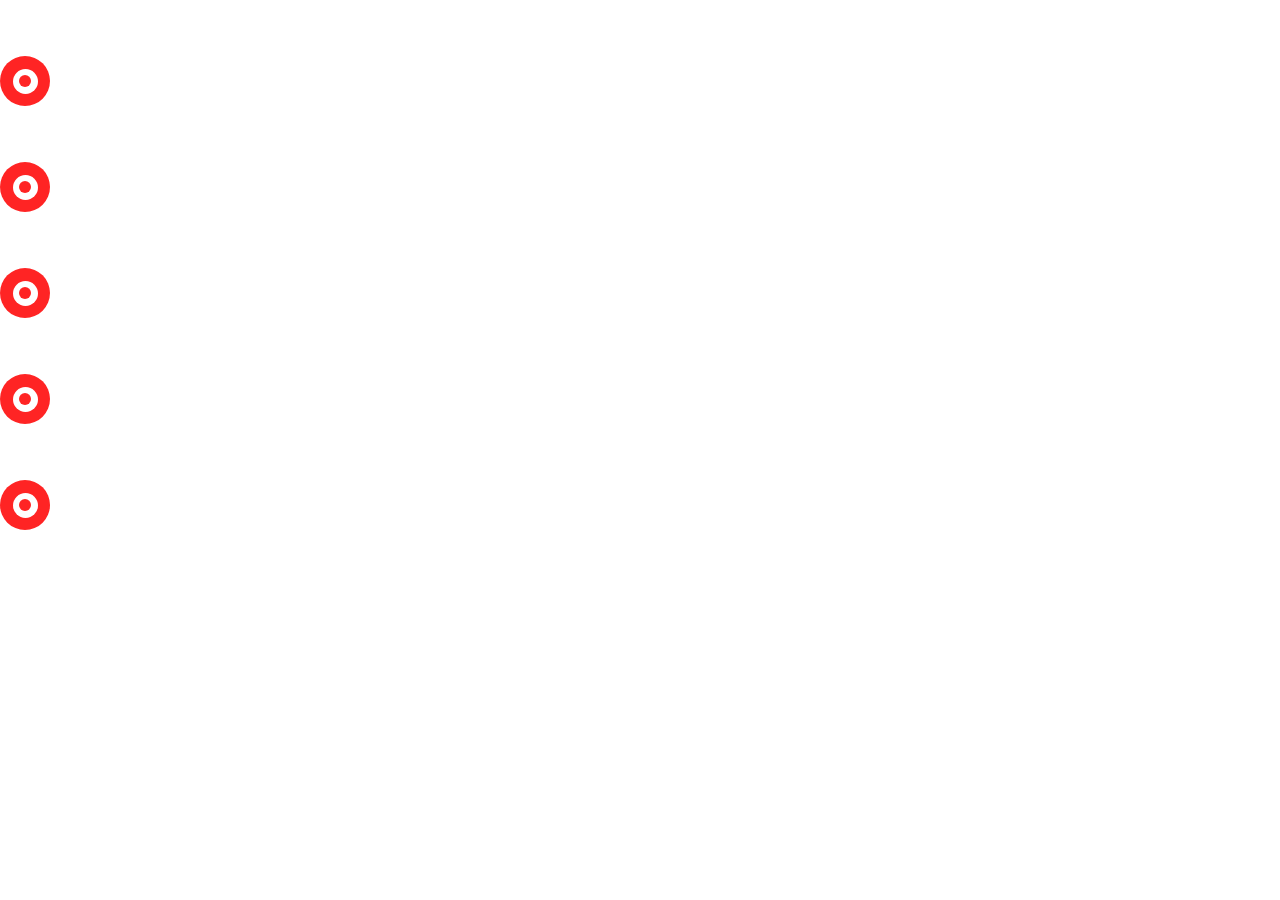
==== Pages/inferno.html @ ed8d5a4e "Las dianas se mueven y desaparecen si clickeas" ====
<!DOCTYPE html>
<html lang="en">
    <head>
        <meta charset="UTF-8">
        <meta name="viewport" content="width=device-width, initial-scale=1.0">
        <link rel="stylesheet" href="../CSS/style.css">
        <title>Inferno</title>
    </head>
    <body class="inferno">
        <div class="container" id="target">
            <div class="containerDiana">
                <div id="diana" class="diana">
                    <div class="pDiana">
                        <div class="dianaP"> </div>
                    </div>
                </div>
                <div id="diana1" class="diana">
                    <div class="pDiana">
                        <div class="dianaP"> </div>
                    </div>
                </div>
                <div id="diana2" class="diana">
                    <div class="pDiana">
                        <div class="dianaP"> </div>
                    </div>
                </div>
                <div id="diana3" class="diana">
                    <div class="pDiana">
                        <div class="dianaP"> </div>
                    </div>
                </div>
                <div id="diana4" class="diana">
                    <div class="pDiana">
                        <div class="dianaP"> </div>
                    </div>
                </div>
            </div>
            <div class="containerTerrorist">
                <div id="terrorist" class="terrorist hidden">
                    <img src="../img/terrorista.png" alt="terrorista">
                </div>
                <div id="terrorist1" class="terrorist hidden">
                    <img src="../img/terrorista.png" alt="terrorista">
                </div>
                <div id="terrorist2" class="terrorist hidden">
                    <img src="../img/terrorista.png" alt="terrorista">
                </div>
            </div>
            <div class="containerTeemo">
                <div id="teemo" class="teemo hidden">
                    <img src="../img/teemo.gif" alt="Teemo">
                </div>

            </div>
        </div>

        <script src="../JS/inferno.js"></script>
    </body>
</html>
---- CSS/style.css ----
*{
    margin: 0;
    padding: 0;
    box-sizing: 0;
}
.b-container{
    background-color: rgb(146, 110, 57);
}
.b-container main h2{
    font-family: 'Counter-Strike', sans-serif;
    text-align: center;
}
.b-container main div {
    display: flex;
    justify-content: center;
    font-family: 'Counter-Strike', sans-serif;
}
.b-container main div h1{
    padding-top:  4rem;
    font-size: 50px;
}
.b-container main div h3{
    padding-top: 2rem;
    font-size: 30px;
}
.b-container main div a img{
 width: 200px;
 padding: 3rem;
}
.rulesList ol li{
    padding: 5px;
    margin: 3.5px;
    font-size: 17px;
}
.inferno {
    background-image: url('../img/inferno1.jpg');
    background-size: cover;
    background-repeat: no-repeat;
    z-index: -1;
}
.mirage{
    background-image: url('../img/mirage1.jpg');
    background-size: cover;
    background-repeat: no-repeat;
    z-index: -1;
}
.nuke{
    background-image: url('../img/nuke1.jpg');
    background-size: cover;
    background-repeat: no-repeat;
    z-index: -1;
}
.diana{
    width: 50px;
    height: 50px;
    background-color: #ff0000db;
    border-radius: 50px;
    margin: 3.5rem 0 0 0;
    position: relative;
    animation: moveAnimation 1.95s linear infinite alternate;
}
.pDiana{
    width: 25px;
    height: 25px;
    background-color: #ffffff;
    margin: 12.5px;
    border-radius: 50px;
    display: flex;
    align-items: center;
    justify-content: center;
}
.dianaP{
    width: 12.5px;
    height: 12.5px;
    background-color: #ff0000db;
    border-radius: 50px;

}
@keyframes moveAnimation{
    0% {
        transform: translateX(0); 
      }
    100% {
        transform: translateX(1200px); 
    }
}
.terrorist{
    padding: 0 0 0 10rem;
}

.terrorist img{
    width: 200px;
}
.container{
    display: flex;
}
.containerDiana{
    display: flex;
    flex-direction: column;
    justify-content: space-evenly;
}
.containerTerrorist{
    display: flex;
    flex-direction: row;
    align-items: flex-end;
}
.teemo img{
    width: 150px;
}
.hidden{
    display: none;
}
.down{
    transform: rotate(90deg); 
    opacity: 0;
    transition: transform 2s ease, opacity 0.5s ease;
}
.pointer{
    cursor: pointer;
}
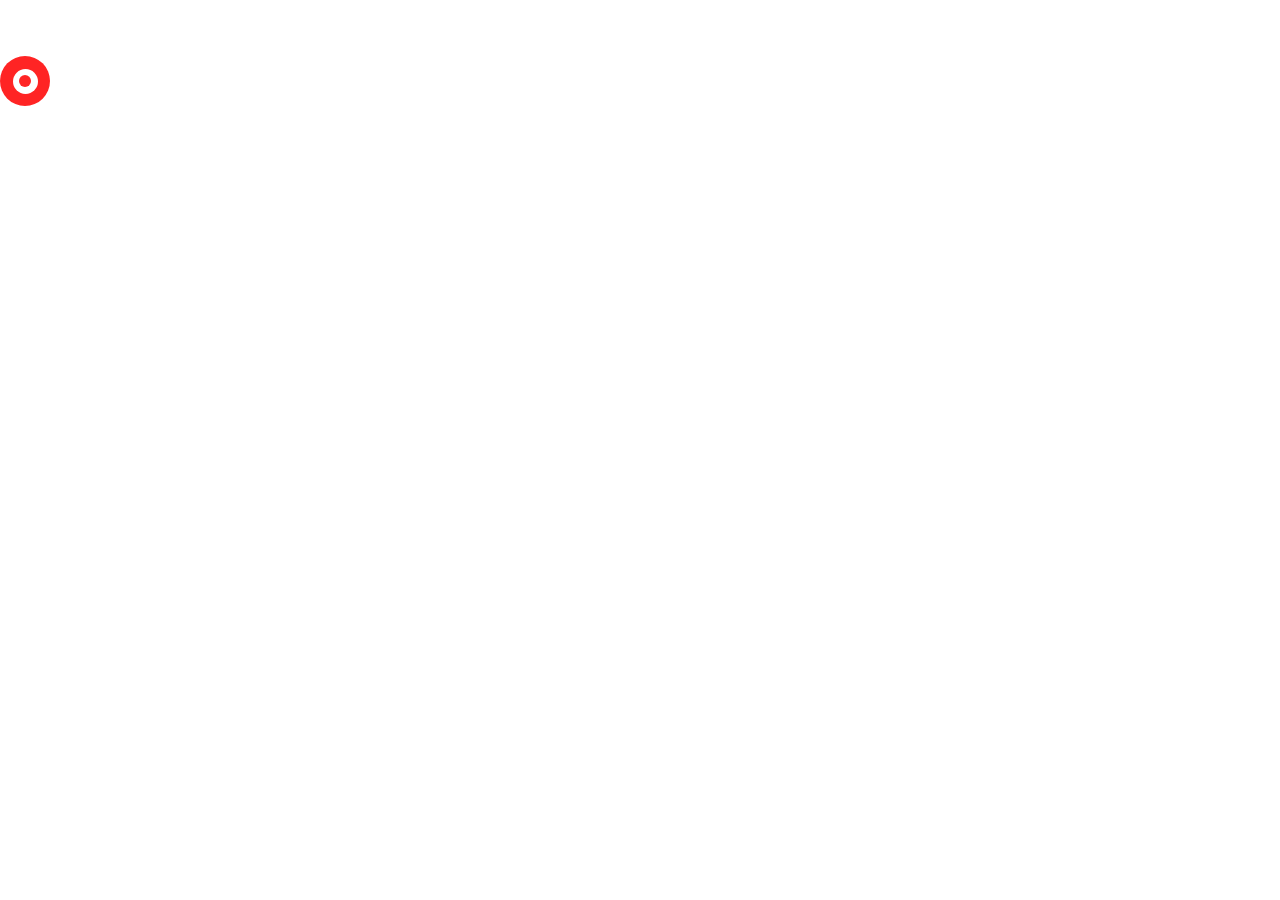
==== commit 04024bbc: "Mejorando la lógica" ====
--- a/Pages/inferno.html
+++ b/Pages/inferno.html
@@ -9,27 +9,27 @@
     <body class="inferno">
         <div class="container" id="target">
             <div class="containerDiana">
-                <div id="diana" class="diana">
+                <div id="diana" class="diana hidden">
                     <div class="pDiana">
                         <div class="dianaP"> </div>
                     </div>
                 </div>
-                <div id="diana1" class="diana">
+                <div id="diana1" class="diana hidden">
                     <div class="pDiana">
                         <div class="dianaP"> </div>
                     </div>
                 </div>
-                <div id="diana2" class="diana">
+                <div id="diana2" class="diana hidden">
                     <div class="pDiana">
                         <div class="dianaP"> </div>
                     </div>
                 </div>
-                <div id="diana3" class="diana">
+                <div id="diana3" class="diana hidden">
                     <div class="pDiana">
                         <div class="dianaP"> </div>
                     </div>
                 </div>
-                <div id="diana4" class="diana">
+                <div id="diana4" class="diana hidden">
                     <div class="pDiana">
                         <div class="dianaP"> </div>
                     </div>
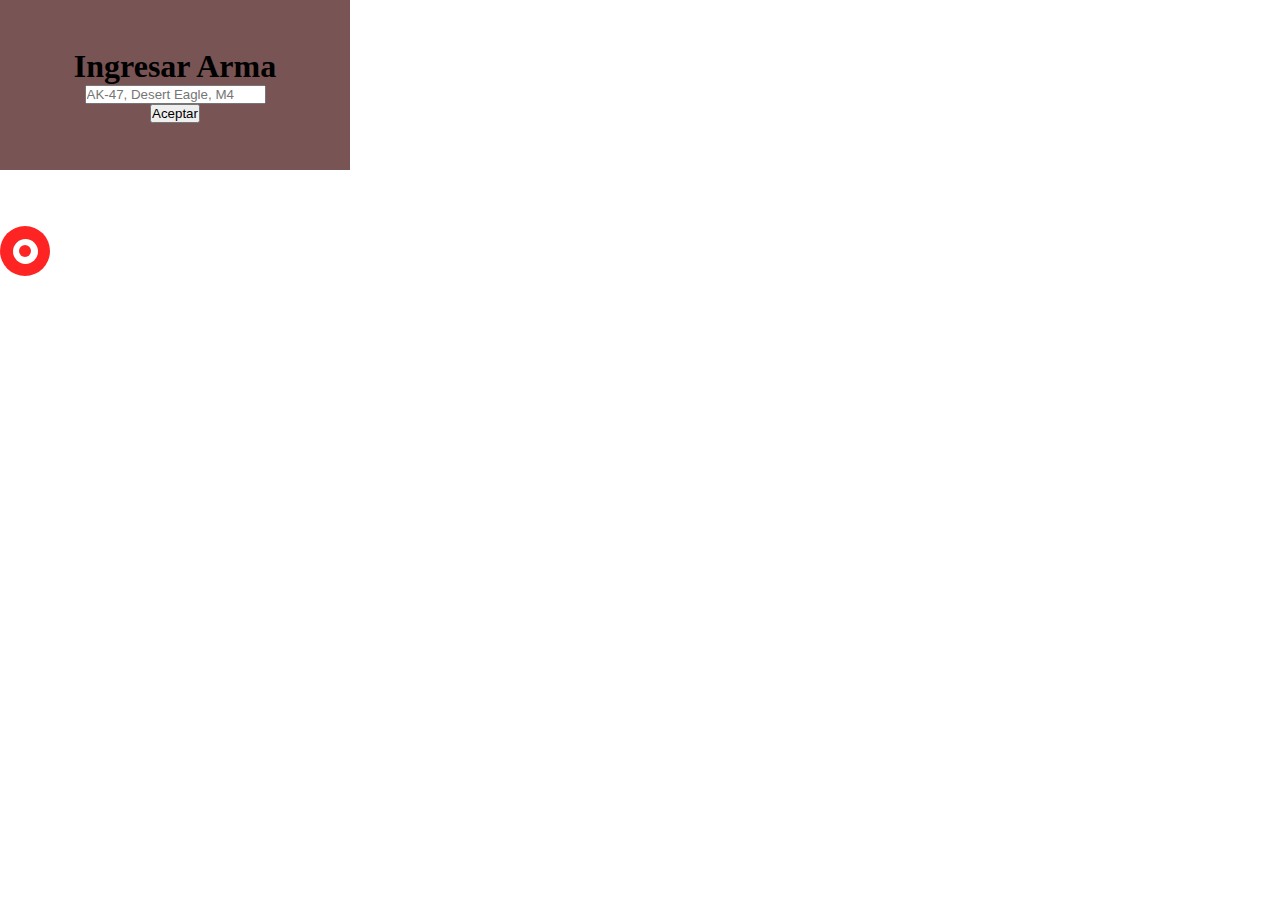
==== commit 4d605990: "Agregando prompt con DomContentLoad" ====
--- a/Pages/inferno.html
+++ b/Pages/inferno.html
@@ -7,6 +7,13 @@
         <title>Inferno</title>
     </head>
     <body class="inferno">
+        <div>
+            <div class="inptArma">
+                <h1>Ingresar Arma</h1>
+                <input type="text" id="weaponInput" placeholder="AK-47, Desert Eagle, M4">
+                <button id="acceptButton">Aceptar</button>
+            </div>
+        </div>
         <div class="container" id="target">
             <div class="containerDiana">
                 <div id="diana" class="diana hidden">
--- a/CSS/style.css
+++ b/CSS/style.css
@@ -50,13 +50,16 @@
     background-repeat: no-repeat;
     z-index: -1;
 }
+.container {
+    position: relative; /* Importante para que z-index funcione */
+    text-align: center; /* Centrar contenido horizontalmente */
+}
 .diana{
     width: 50px;
     height: 50px;
     background-color: #ff0000db;
     border-radius: 50px;
     margin: 3.5rem 0 0 0;
-    position: relative;
     animation: moveAnimation 1.95s linear infinite alternate;
 }
 .pDiana{
@@ -68,13 +71,14 @@
     display: flex;
     align-items: center;
     justify-content: center;
+
 }
 .dianaP{
     width: 12.5px;
     height: 12.5px;
     background-color: #ff0000db;
     border-radius: 50px;
-
+    z-index: 0;
 }
 @keyframes moveAnimation{
     0% {
@@ -91,18 +95,17 @@
 .terrorist img{
     width: 200px;
 }
-.container{
-    display: flex;
-}
 .containerDiana{
     display: flex;
     flex-direction: column;
     justify-content: space-evenly;
+    z-index: 1;
 }
 .containerTerrorist{
     display: flex;
     flex-direction: row;
     align-items: flex-end;
+    z-index: 1;
 }
 .teemo img{
     width: 150px;
@@ -117,4 +120,15 @@
 }
 .pointer{
     cursor: pointer;
-}+}
+.inptArma{
+    background-color: rgb(120, 84, 84);
+    width: 350px;
+    height: 170px;
+    display: flex;
+    flex-direction: column;
+    justify-content: center;
+    align-items: center;
+    z-index: 999;
+    position: relative;
+}
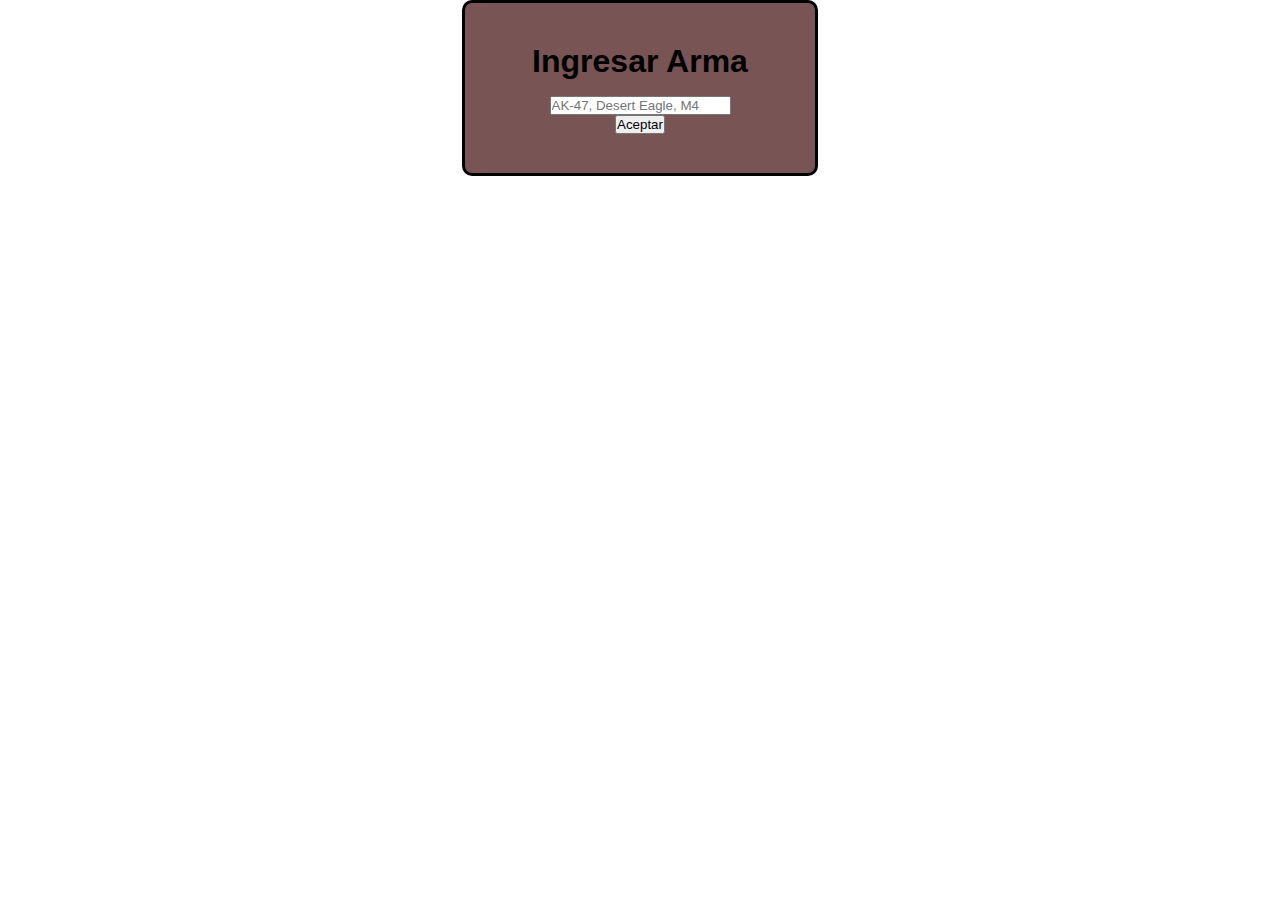
==== commit a731026a: "modificando para que el prompt salga primero que los targets" ====
--- a/Pages/inferno.html
+++ b/Pages/inferno.html
@@ -4,10 +4,11 @@
         <meta charset="UTF-8">
         <meta name="viewport" content="width=device-width, initial-scale=1.0">
         <link rel="stylesheet" href="../CSS/style.css">
+        <link href="https://fonts.cdnfonts.com/css/counter-strike" rel="stylesheet">
         <title>Inferno</title>
     </head>
     <body class="inferno">
-        <div>
+        <div class="containerInpt">
             <div class="inptArma">
                 <h1>Ingresar Arma</h1>
                 <input type="text" id="weaponInput" placeholder="AK-47, Desert Eagle, M4">
--- a/CSS/style.css
+++ b/CSS/style.css
@@ -51,9 +51,11 @@
     z-index: -1;
 }
 .container {
-    position: relative; /* Importante para que z-index funcione */
-    text-align: center; /* Centrar contenido horizontalmente */
+    position: relative; 
+    text-align: center; 
+    display: flex;
 }
+
 .diana{
     width: 50px;
     height: 50px;
@@ -131,4 +133,15 @@
     align-items: center;
     z-index: 999;
     position: relative;
+    border-radius: 10px;
+    border: 3px black solid;
+    font-family: 'Counter-Strike', sans-serif;
 }
+.containerInpt{
+    display:flex;
+    justify-content: center;
+    align-items: center;
+}
+.inptArma input{
+    margin: 1rem 0 0 0;
+}
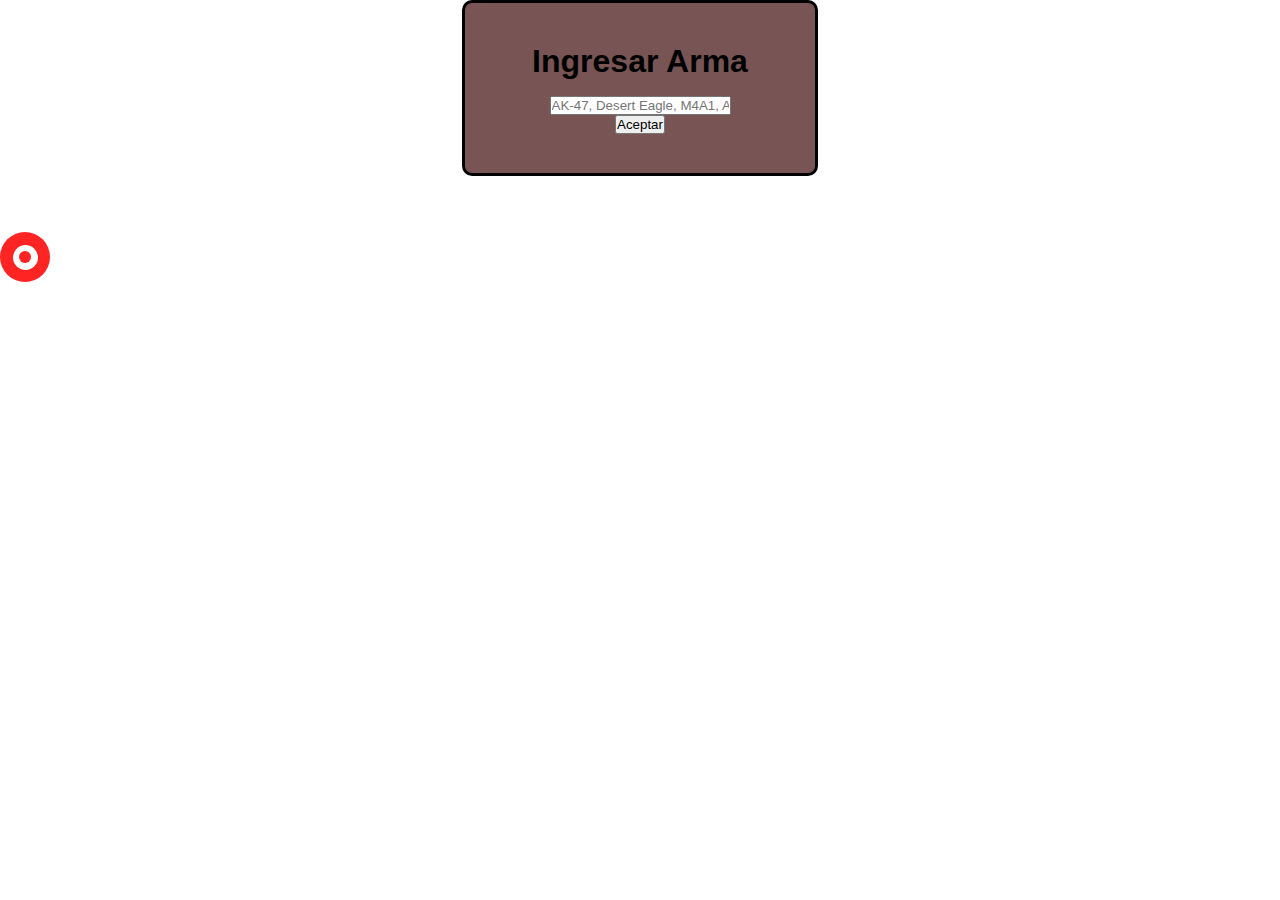
==== commit b8a830d6: "agregando conexión entre página inferno e index" ====
--- a/Pages/inferno.html
+++ b/Pages/inferno.html
@@ -8,12 +8,16 @@
         <title>Inferno</title>
     </head>
     <body class="inferno">
+        <div id="puntaje"></div>
         <div class="containerInpt">
             <div class="inptArma">
                 <h1>Ingresar Arma</h1>
-                <input type="text" id="weaponInput" placeholder="AK-47, Desert Eagle, M4">
+                <input type="text" id="weaponInput" placeholder="AK-47, Desert Eagle, M4A1, AWP">
                 <button id="acceptButton">Aceptar</button>
             </div>
+        </div>
+        <div id="menu" class="menu">
+
         </div>
         <div class="container" id="target">
             <div class="containerDiana">
--- a/CSS/style.css
+++ b/CSS/style.css
@@ -40,12 +40,6 @@
 }
 .mirage{
     background-image: url('../img/mirage1.jpg');
-    background-size: cover;
-    background-repeat: no-repeat;
-    z-index: -1;
-}
-.nuke{
-    background-image: url('../img/nuke1.jpg');
     background-size: cover;
     background-repeat: no-repeat;
     z-index: -1;
@@ -92,8 +86,22 @@
 }
 .terrorist{
     padding: 0 0 0 10rem;
-}
-
+    animation: moveAnimation2 1.95s linear infinite alternate;
+}
+@keyframes moveAnimation2{
+    0%{
+        transform: translateX(0);
+    }
+    25%{
+        transform: translateX(-200px);
+    }
+    75%{
+        transform: translateX(0);
+    }
+    100%{
+        transform: translateX(200px);
+    }
+}
 .terrorist img{
     width: 200px;
 }
@@ -108,6 +116,40 @@
     flex-direction: row;
     align-items: flex-end;
     z-index: 1;
+}
+.teemo{
+    animation: moveAnimation3 6s linear infinite;
+}
+@keyframes moveAnimation3{
+    0%{
+        transform: translateX(0);
+        transform: translateY(0);
+    }
+    15%{
+        transform: translateY(400px) translateX(-200px);
+    }
+    30%{
+        transform: translateY(-50px) translateX(-500px);
+    }
+    40%{
+        transform: translateY(400px) translateX(-750px);
+    }
+    50%{
+        transform: translateY(-50px) translateX(-1000px);
+    }
+    60%{
+        transform: translateY(400px) translateX(-750px);
+    }
+    70%{
+        transform: translateY(-50px) translateX(-500px);
+    }
+    80%{
+        transform: translateY(400px) translateX(-200px);
+    }
+    100%{
+        transform: translateX(0);
+        transform: translateY(0);
+    }
 }
 .teemo img{
     width: 150px;
@@ -145,3 +187,18 @@
 .inptArma input{
     margin: 1rem 0 0 0;
 }
+.menu div{
+    background-color: rgb(120, 84, 84);
+    width: 400px;
+    height: 170px;
+    border: 3px black solid;
+    display: flex;
+    flex-direction: column;
+    justify-content: center;
+    text-align: center;
+    z-index: 2;
+}
+.menu{
+    display: flex;
+    justify-content: center;
+}